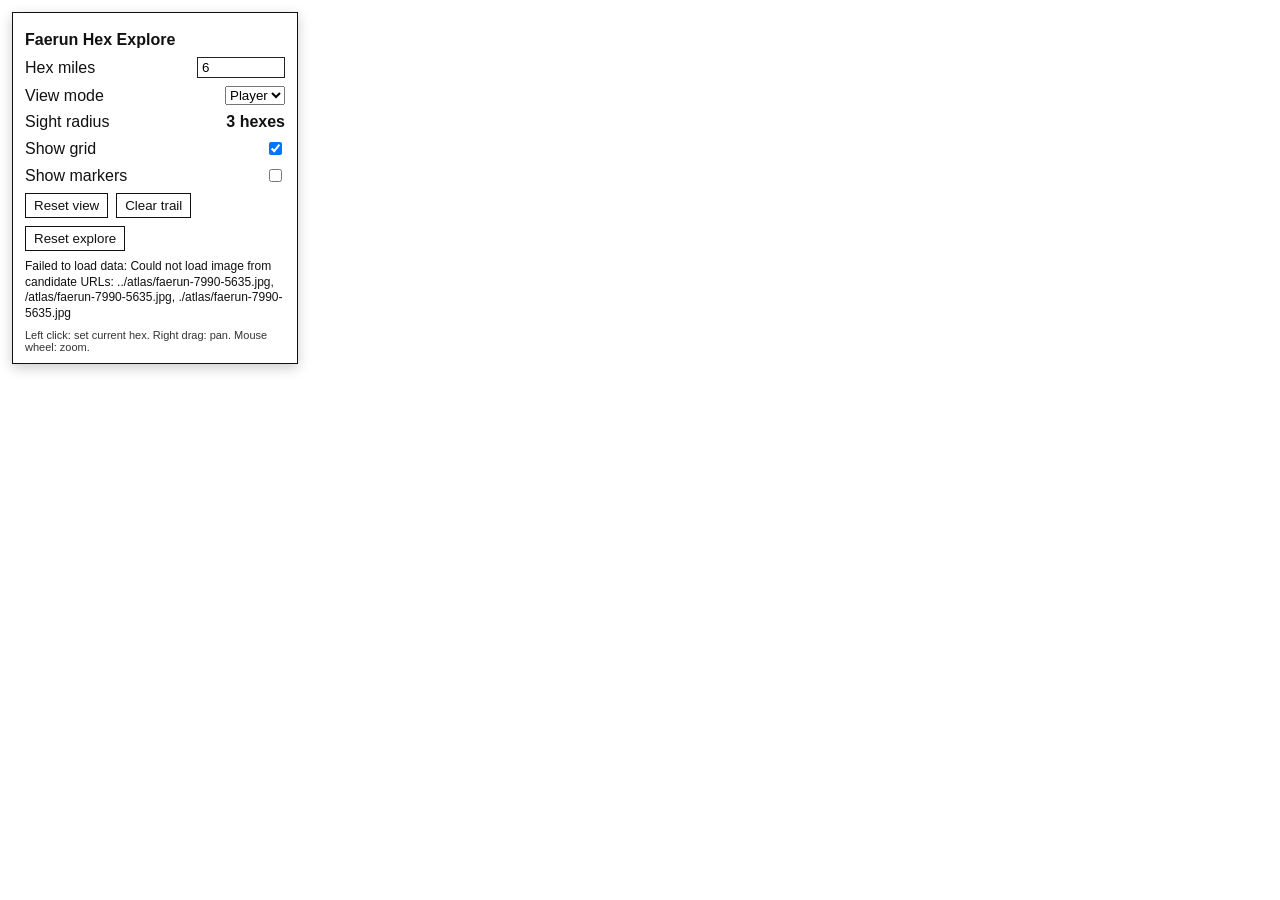
==== prototype/index.html @ 19c7481d "Initial Mapster master map: hex terrain renderer, fog views, assets, and tooling" ====
<!doctype html>
<html lang="en">
<head>
  <meta charset="utf-8">
  <meta name="viewport" content="width=device-width, initial-scale=1">
  <title>Mapster Hex Explorer</title>
  <link rel="stylesheet" href="./styles.css">
</head>
<body>
  <div id="ui">
    <div class="row">
      <strong>Faerun Hex Explore</strong>
    </div>
    <div class="row">
      <label for="hexMiles">Hex miles</label>
      <input id="hexMiles" type="number" min="3" max="120" step="1" value="6">
    </div>
    <div class="row">
      <label for="viewMode">View mode</label>
      <select id="viewMode">
        <option value="player">Player</option>
        <option value="gm">GM</option>
      </select>
    </div>
    <div class="row">
      <span>Sight radius</span>
      <strong>3 hexes</strong>
    </div>
    <div class="row">
      <label for="showHex">Show grid</label>
      <input id="showHex" type="checkbox" checked>
    </div>
    <div class="row">
      <label for="showMarkers">Show markers</label>
      <input id="showMarkers" type="checkbox">
    </div>
    <div class="row buttons">
      <button id="resetView">Reset view</button>
      <button id="clearFog">Clear trail</button>
      <button id="resetFog">Reset explore</button>
    </div>
    <div id="meta"></div>
    <div id="hint">Left click: set current hex. Right drag: pan. Mouse wheel: zoom.</div>
  </div>

  <canvas id="mapCanvas"></canvas>
  <script src="./main.js" type="module"></script>
</body>
</html>
---- prototype/styles.css ----
html,
body {
  margin: 0;
  width: 100%;
  height: 100%;
  overflow: hidden;
  background: #ffffff;
  color: #111;
  font-family: "Segoe UI", Tahoma, sans-serif;
}

#mapCanvas {
  display: block;
  width: 100vw;
  height: 100vh;
  cursor: crosshair;
}

#ui {
  position: fixed;
  left: 12px;
  top: 12px;
  width: 260px;
  z-index: 100;
  padding: 10px 12px;
  border: 1px solid #111;
  background: rgba(255, 255, 255, 0.92);
  box-shadow: 0 4px 12px rgba(0, 0, 0, 0.2);
}

#ui .row {
  display: flex;
  align-items: center;
  justify-content: space-between;
  gap: 8px;
  margin: 8px 0;
}

#ui .buttons {
  justify-content: flex-start;
  flex-wrap: wrap;
}

#ui input[type="number"] {
  width: 78px;
  border: 1px solid #222;
  padding: 2px 4px;
}

#ui button {
  border: 1px solid #111;
  background: #fff;
  color: #111;
  padding: 4px 8px;
  cursor: pointer;
}

#ui button:hover {
  background: #111;
  color: #fff;
}

#meta {
  margin-top: 8px;
  font-size: 12px;
  line-height: 1.3;
}

#hint {
  margin-top: 8px;
  font-size: 11px;
  color: #333;
}

@media print {
  #ui {
    display: none;
  }

  html,
  body,
  #mapCanvas {
    background: #ffffff !important;
  }
}
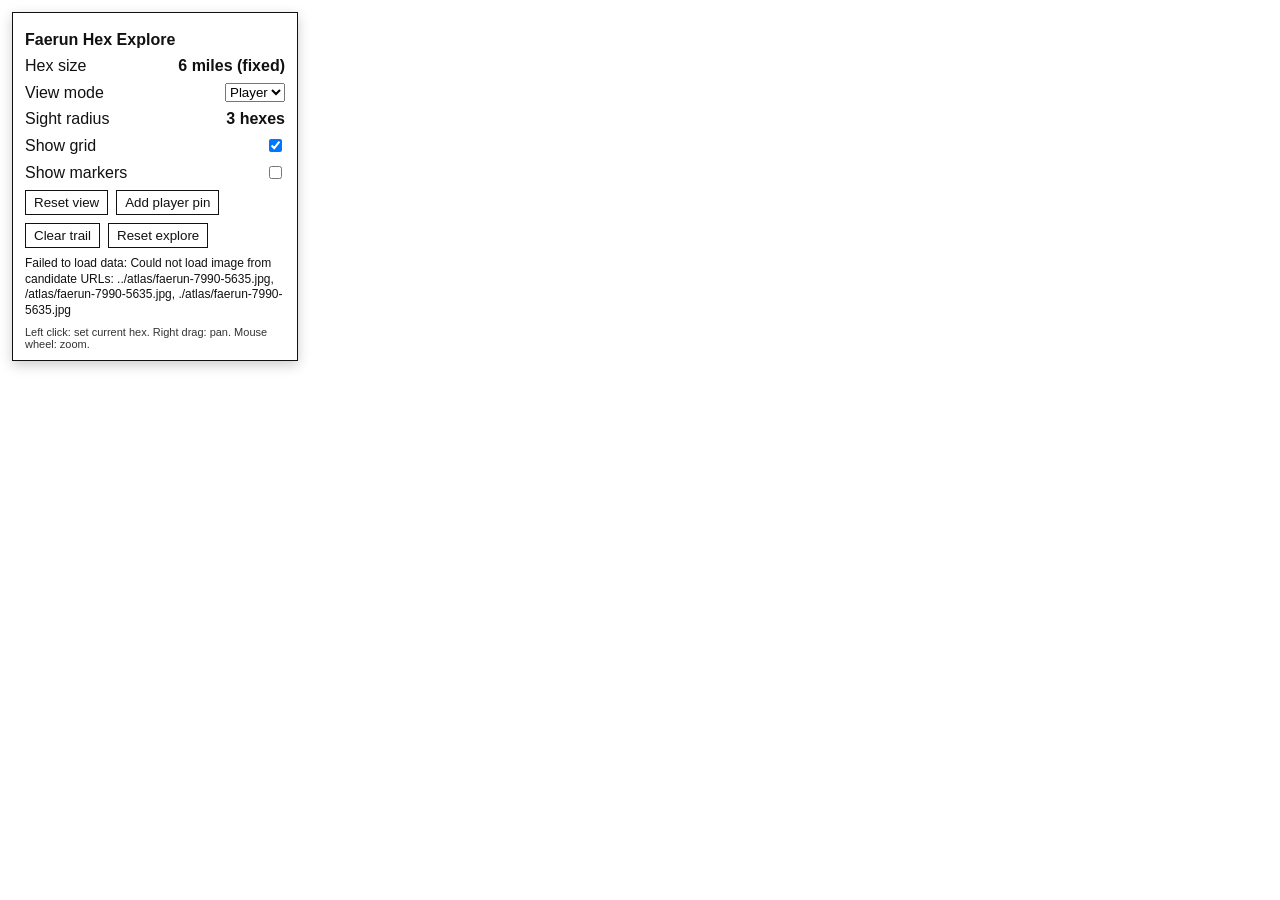
==== commit ca4e81a7: "Complete TODOs: submap UX, fixed 6-mile grid, fog styling, and player pins" ====
--- a/prototype/index.html
+++ b/prototype/index.html
@@ -12,8 +12,8 @@
       <strong>Faerun Hex Explore</strong>
     </div>
     <div class="row">
-      <label for="hexMiles">Hex miles</label>
-      <input id="hexMiles" type="number" min="3" max="120" step="1" value="6">
+      <span>Hex size</span>
+      <strong>6 miles (fixed)</strong>
     </div>
     <div class="row">
       <label for="viewMode">View mode</label>
@@ -36,6 +36,7 @@
     </div>
     <div class="row buttons">
       <button id="resetView">Reset view</button>
+      <button id="addPin">Add player pin</button>
       <button id="clearFog">Clear trail</button>
       <button id="resetFog">Reset explore</button>
     </div>
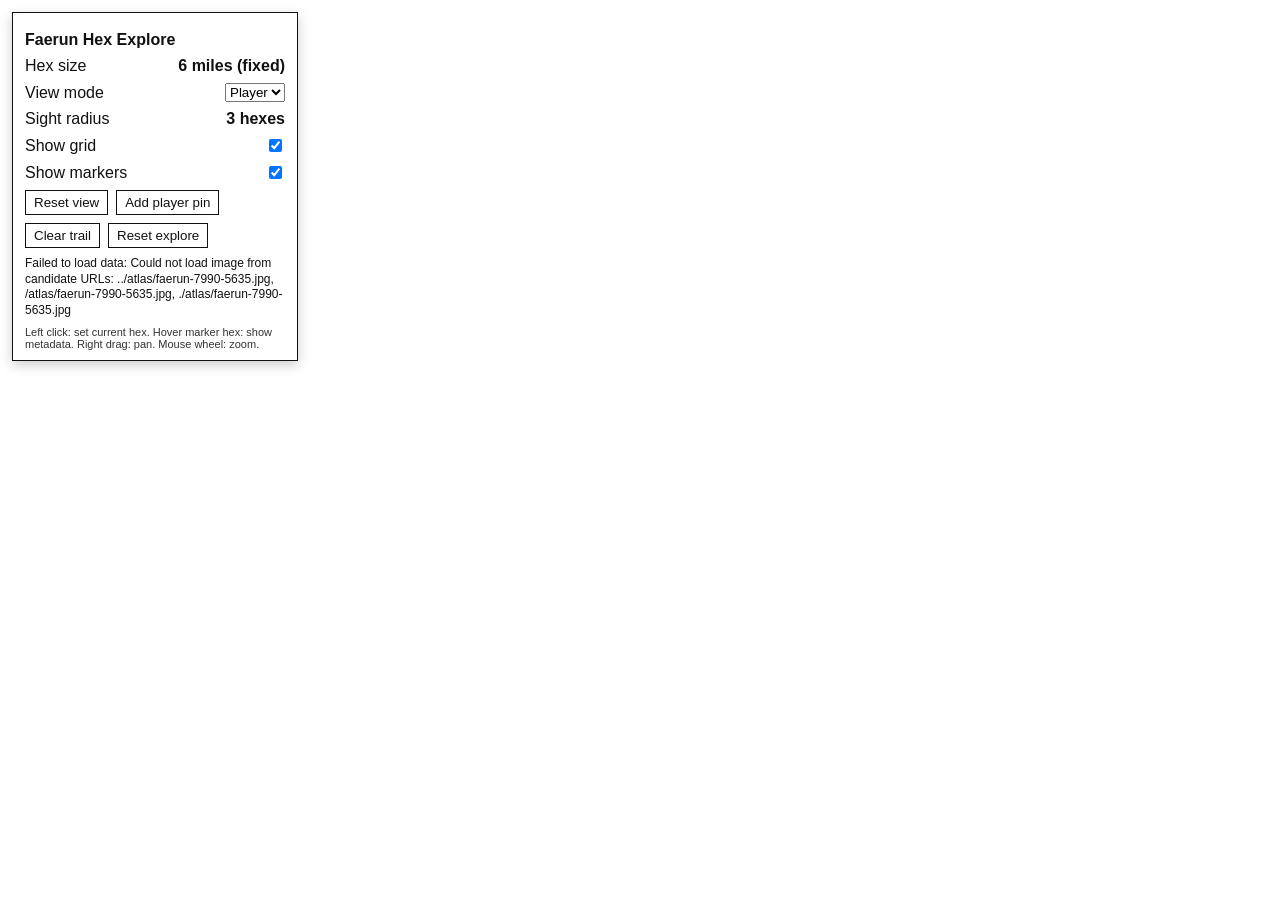
==== commit 5a4aa7a2: "Restore special tiles and persistent revealed marker labels" ====
--- a/prototype/index.html
+++ b/prototype/index.html
@@ -32,7 +32,7 @@
     </div>
     <div class="row">
       <label for="showMarkers">Show markers</label>
-      <input id="showMarkers" type="checkbox">
+      <input id="showMarkers" type="checkbox" checked>
     </div>
     <div class="row buttons">
       <button id="resetView">Reset view</button>
@@ -41,10 +41,11 @@
       <button id="resetFog">Reset explore</button>
     </div>
     <div id="meta"></div>
-    <div id="hint">Left click: set current hex. Right drag: pan. Mouse wheel: zoom.</div>
+    <div id="hint">Left click: set current hex. Hover marker hex: show metadata. Right drag: pan. Mouse wheel: zoom.</div>
   </div>
 
   <canvas id="mapCanvas"></canvas>
+  <div id="hoverInfo" aria-live="polite"></div>
   <script src="./main.js" type="module"></script>
 </body>
 </html>
--- a/prototype/styles.css
+++ b/prototype/styles.css
@@ -14,6 +14,50 @@
   width: 100vw;
   height: 100vh;
   cursor: crosshair;
+}
+
+#hoverInfo {
+  position: fixed;
+  z-index: 140;
+  pointer-events: none;
+  min-width: 240px;
+  max-width: 420px;
+  max-height: 40vh;
+  overflow-y: auto;
+  display: none;
+  padding: 10px;
+  border: 1px solid #1f1f1f;
+  background: rgba(255, 255, 255, 0.96);
+  color: #111;
+  box-shadow: 0 5px 12px rgba(0, 0, 0, 0.22);
+  font-size: 12px;
+  line-height: 1.35;
+}
+
+#hoverInfo .row {
+  margin-bottom: 8px;
+  padding-bottom: 8px;
+  border-bottom: 1px dotted #999;
+}
+
+#hoverInfo .row:last-child {
+  margin-bottom: 0;
+  padding-bottom: 0;
+  border-bottom: none;
+}
+
+#hoverInfo .name {
+  font-weight: 700;
+  margin-bottom: 4px;
+}
+
+#hoverInfo .cat {
+  color: #6f3b26;
+  font-size: 11px;
+}
+
+#hoverInfo .text {
+  color: #222;
 }
 
 #ui {
@@ -77,6 +121,10 @@
     display: none;
   }
 
+  #hoverInfo {
+    display: none !important;
+  }
+
   html,
   body,
   #mapCanvas {
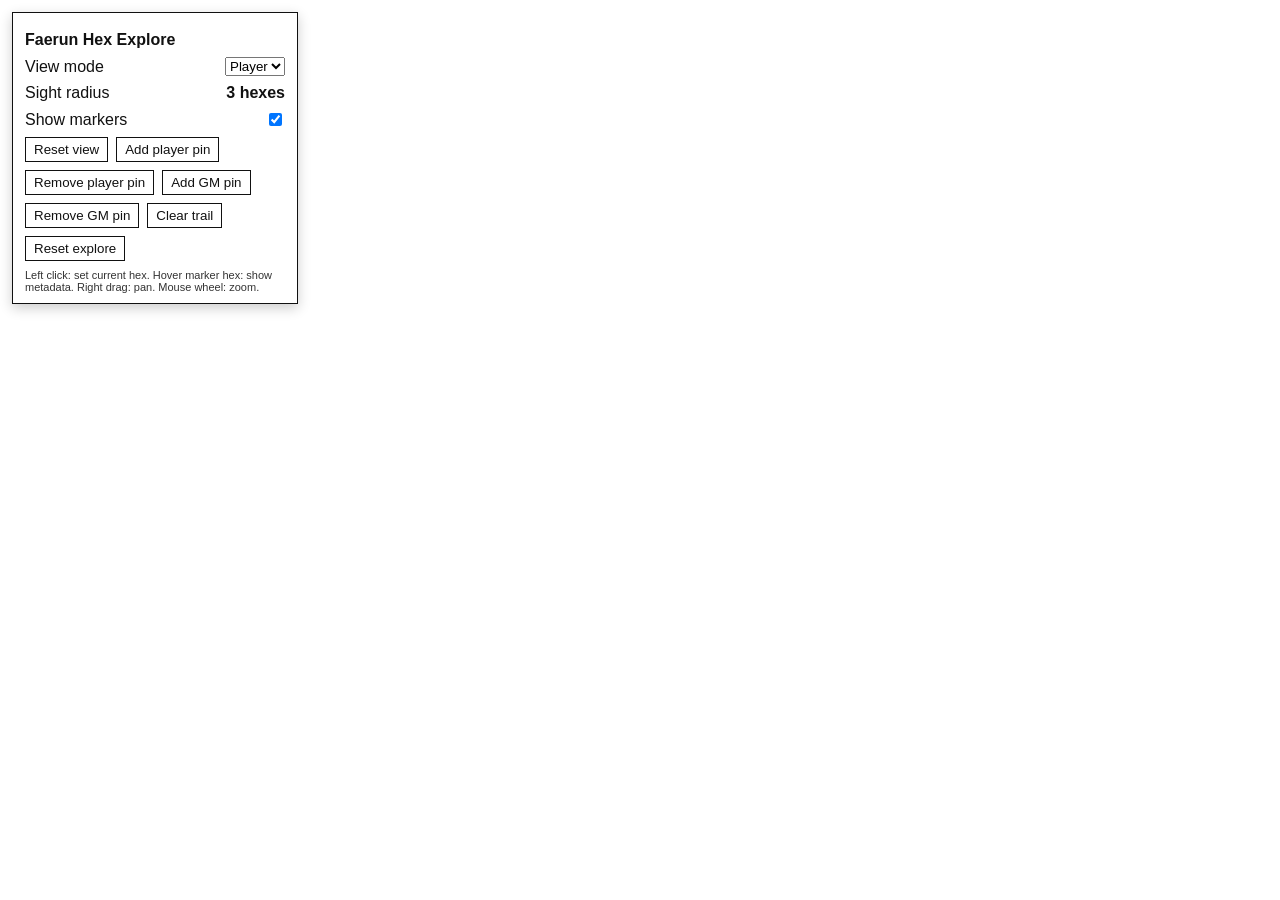
==== commit c376d40a: "Implement tiered POIs with add/remove flows and one-per-hex cap" ====
--- a/prototype/index.html
+++ b/prototype/index.html
@@ -12,10 +12,6 @@
       <strong>Faerun Hex Explore</strong>
     </div>
     <div class="row">
-      <span>Hex size</span>
-      <strong>6 miles (fixed)</strong>
-    </div>
-    <div class="row">
       <label for="viewMode">View mode</label>
       <select id="viewMode">
         <option value="player">Player</option>
@@ -27,20 +23,18 @@
       <strong>3 hexes</strong>
     </div>
     <div class="row">
-      <label for="showHex">Show grid</label>
-      <input id="showHex" type="checkbox" checked>
-    </div>
-    <div class="row">
       <label for="showMarkers">Show markers</label>
       <input id="showMarkers" type="checkbox" checked>
     </div>
     <div class="row buttons">
       <button id="resetView">Reset view</button>
-      <button id="addPin">Add player pin</button>
+      <button id="addPlayerPin">Add player pin</button>
+      <button id="removePlayerPin">Remove player pin</button>
+      <button id="addGmPin">Add GM pin</button>
+      <button id="removeGmPin">Remove GM pin</button>
       <button id="clearFog">Clear trail</button>
       <button id="resetFog">Reset explore</button>
     </div>
-    <div id="meta"></div>
     <div id="hint">Left click: set current hex. Hover marker hex: show metadata. Right drag: pan. Mouse wheel: zoom.</div>
   </div>
 
--- a/prototype/styles.css
+++ b/prototype/styles.css
@@ -46,6 +46,20 @@
   border-bottom: none;
 }
 
+#hoverInfo .tier {
+  margin: 8px 0 6px;
+  padding-bottom: 3px;
+  border-bottom: 1px solid #b9b9b9;
+  font-size: 11px;
+  font-weight: 700;
+  letter-spacing: 0.02em;
+  text-transform: uppercase;
+}
+
+#hoverInfo .tier:first-child {
+  margin-top: 0;
+}
+
 #hoverInfo .name {
   font-weight: 700;
   margin-bottom: 4px;
@@ -58,6 +72,14 @@
 
 #hoverInfo .text {
   color: #222;
+  margin-top: 4px;
+  white-space: pre-wrap;
+}
+
+#hoverInfo .url {
+  margin-top: 4px;
+  color: #1f4d9b;
+  word-break: break-all;
 }
 
 #ui {
